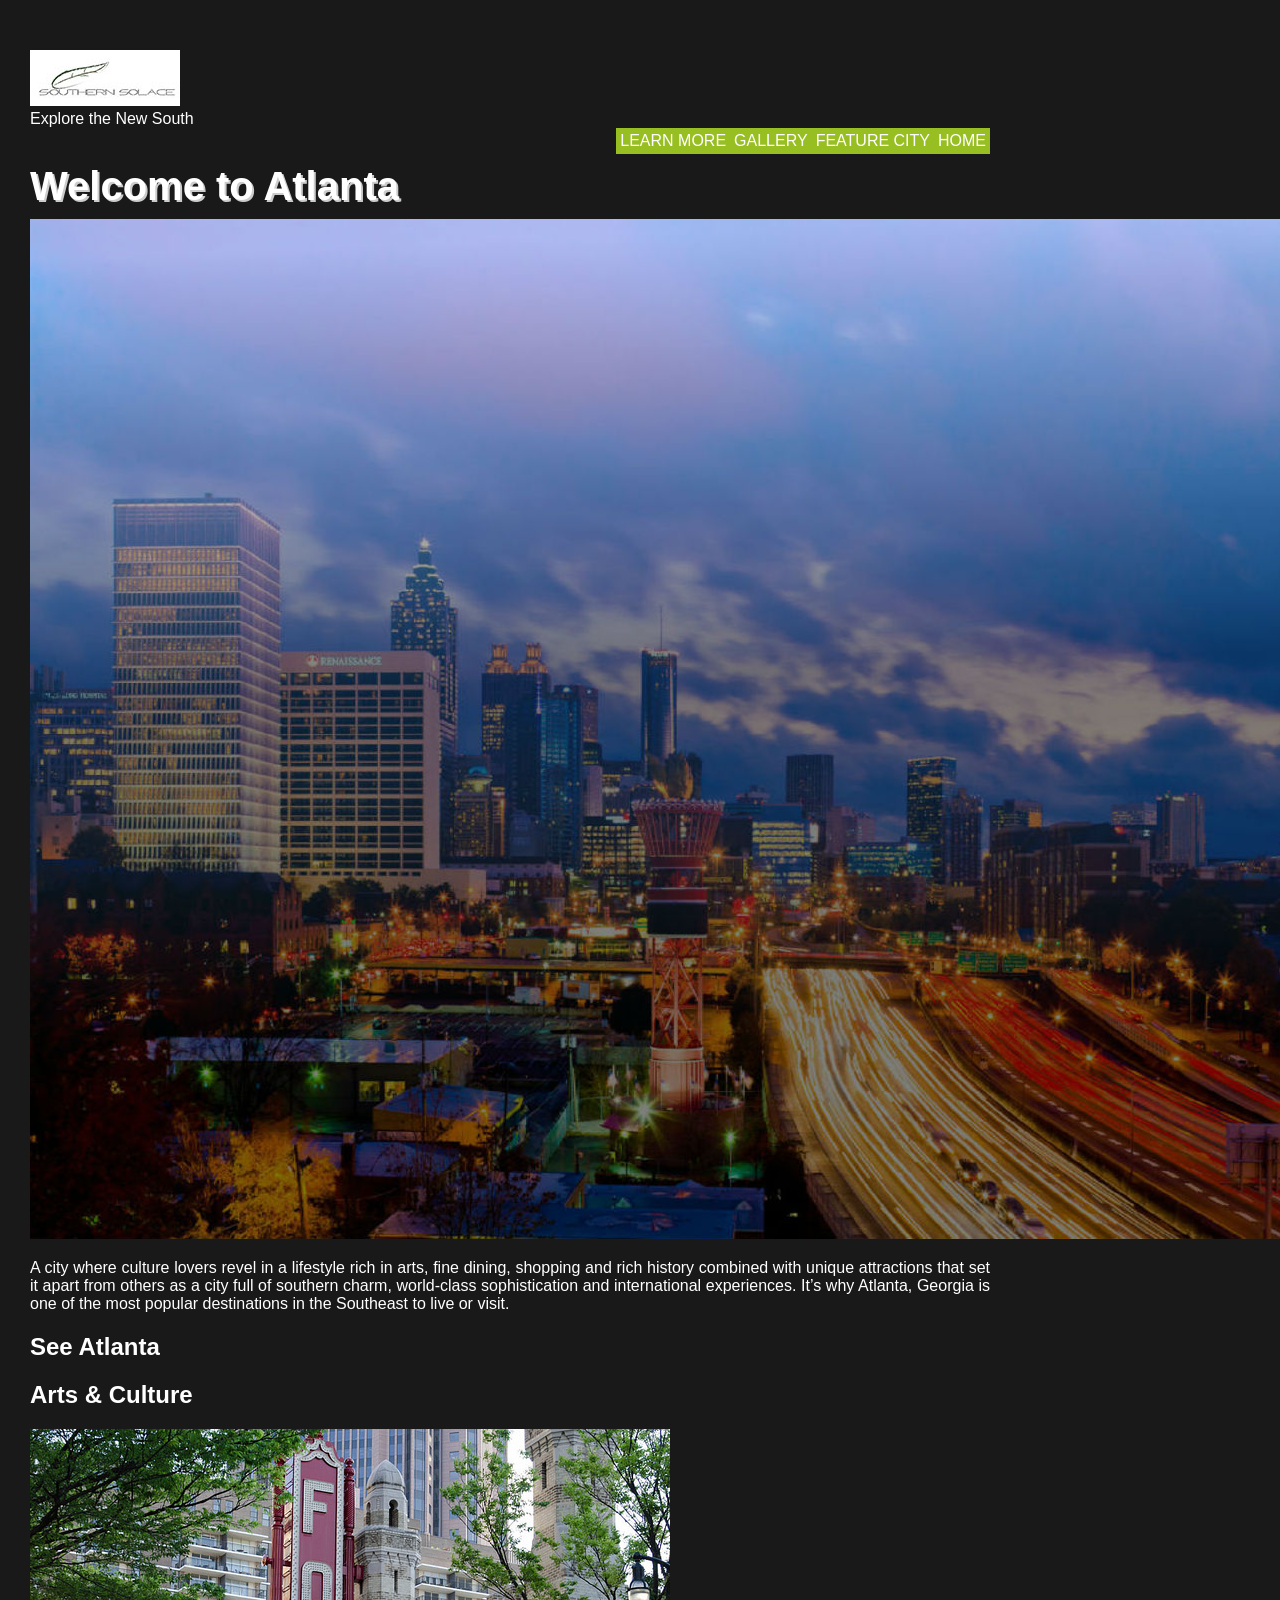
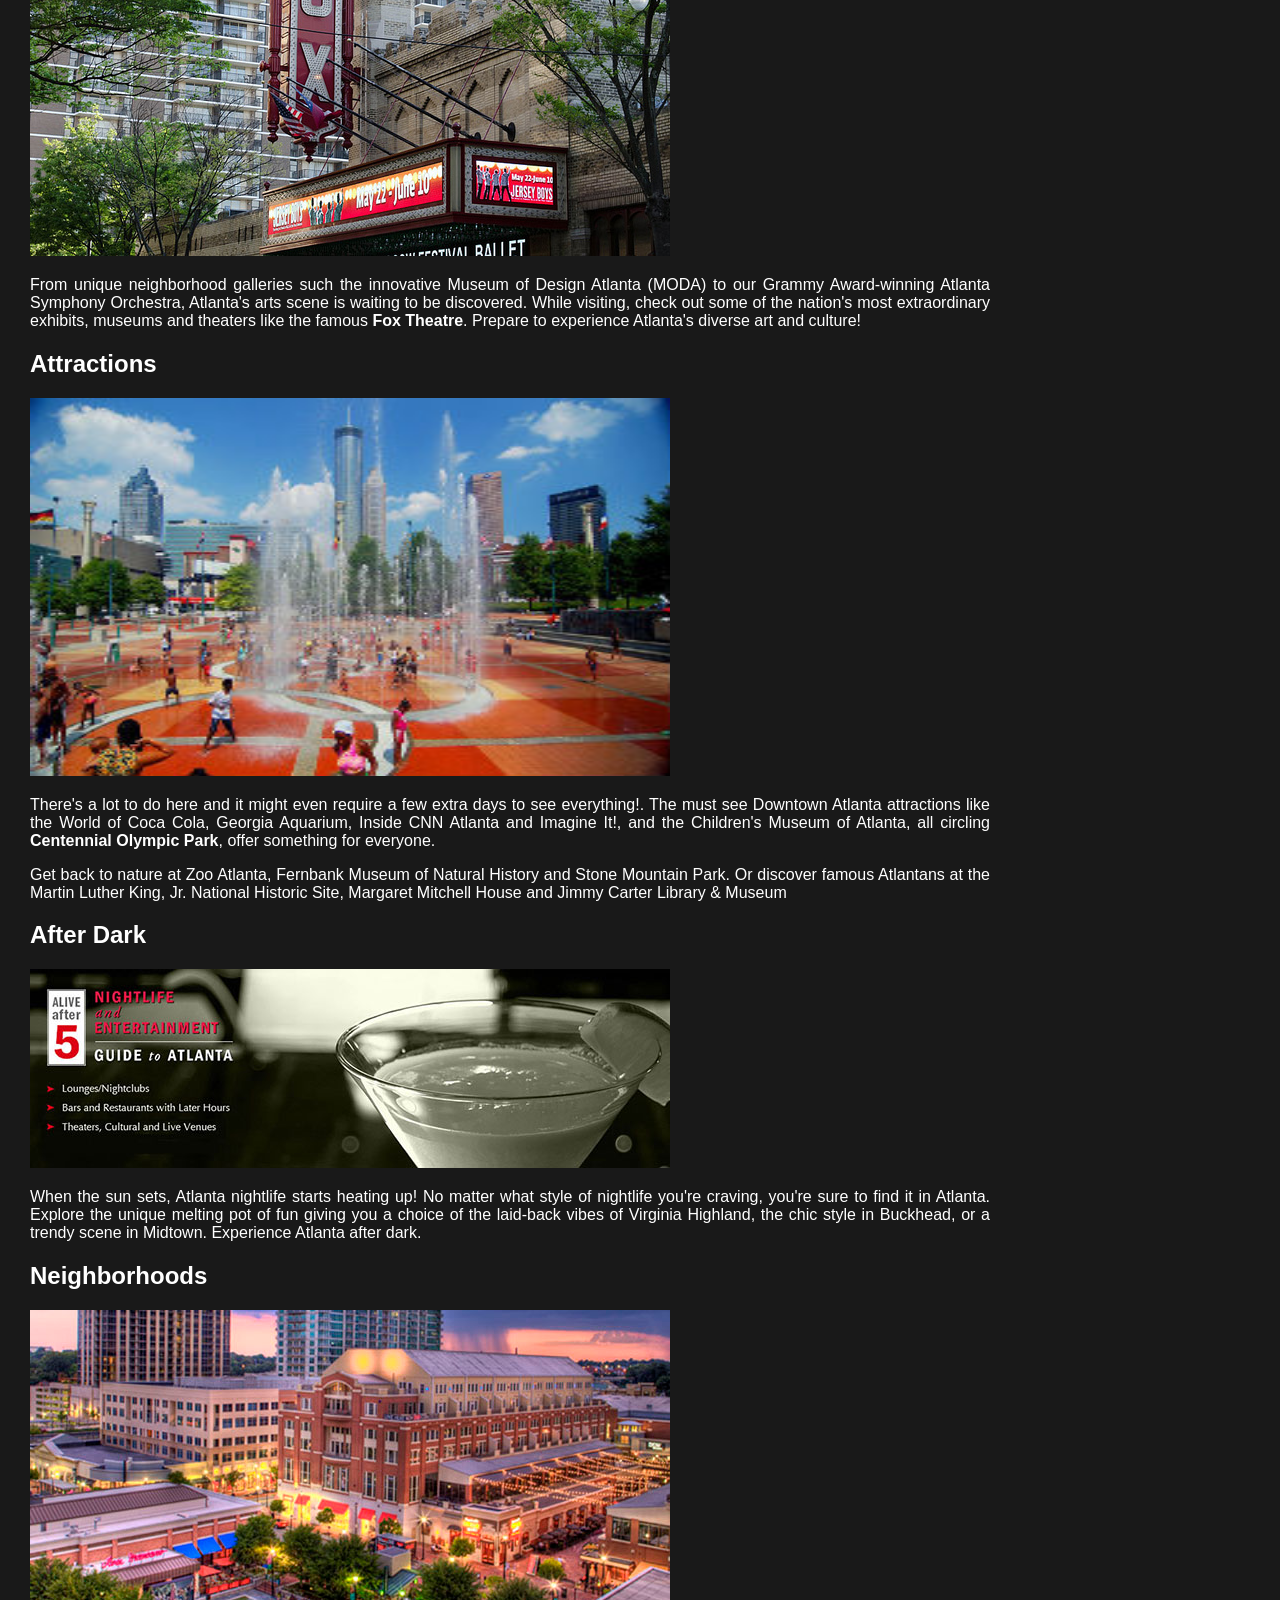
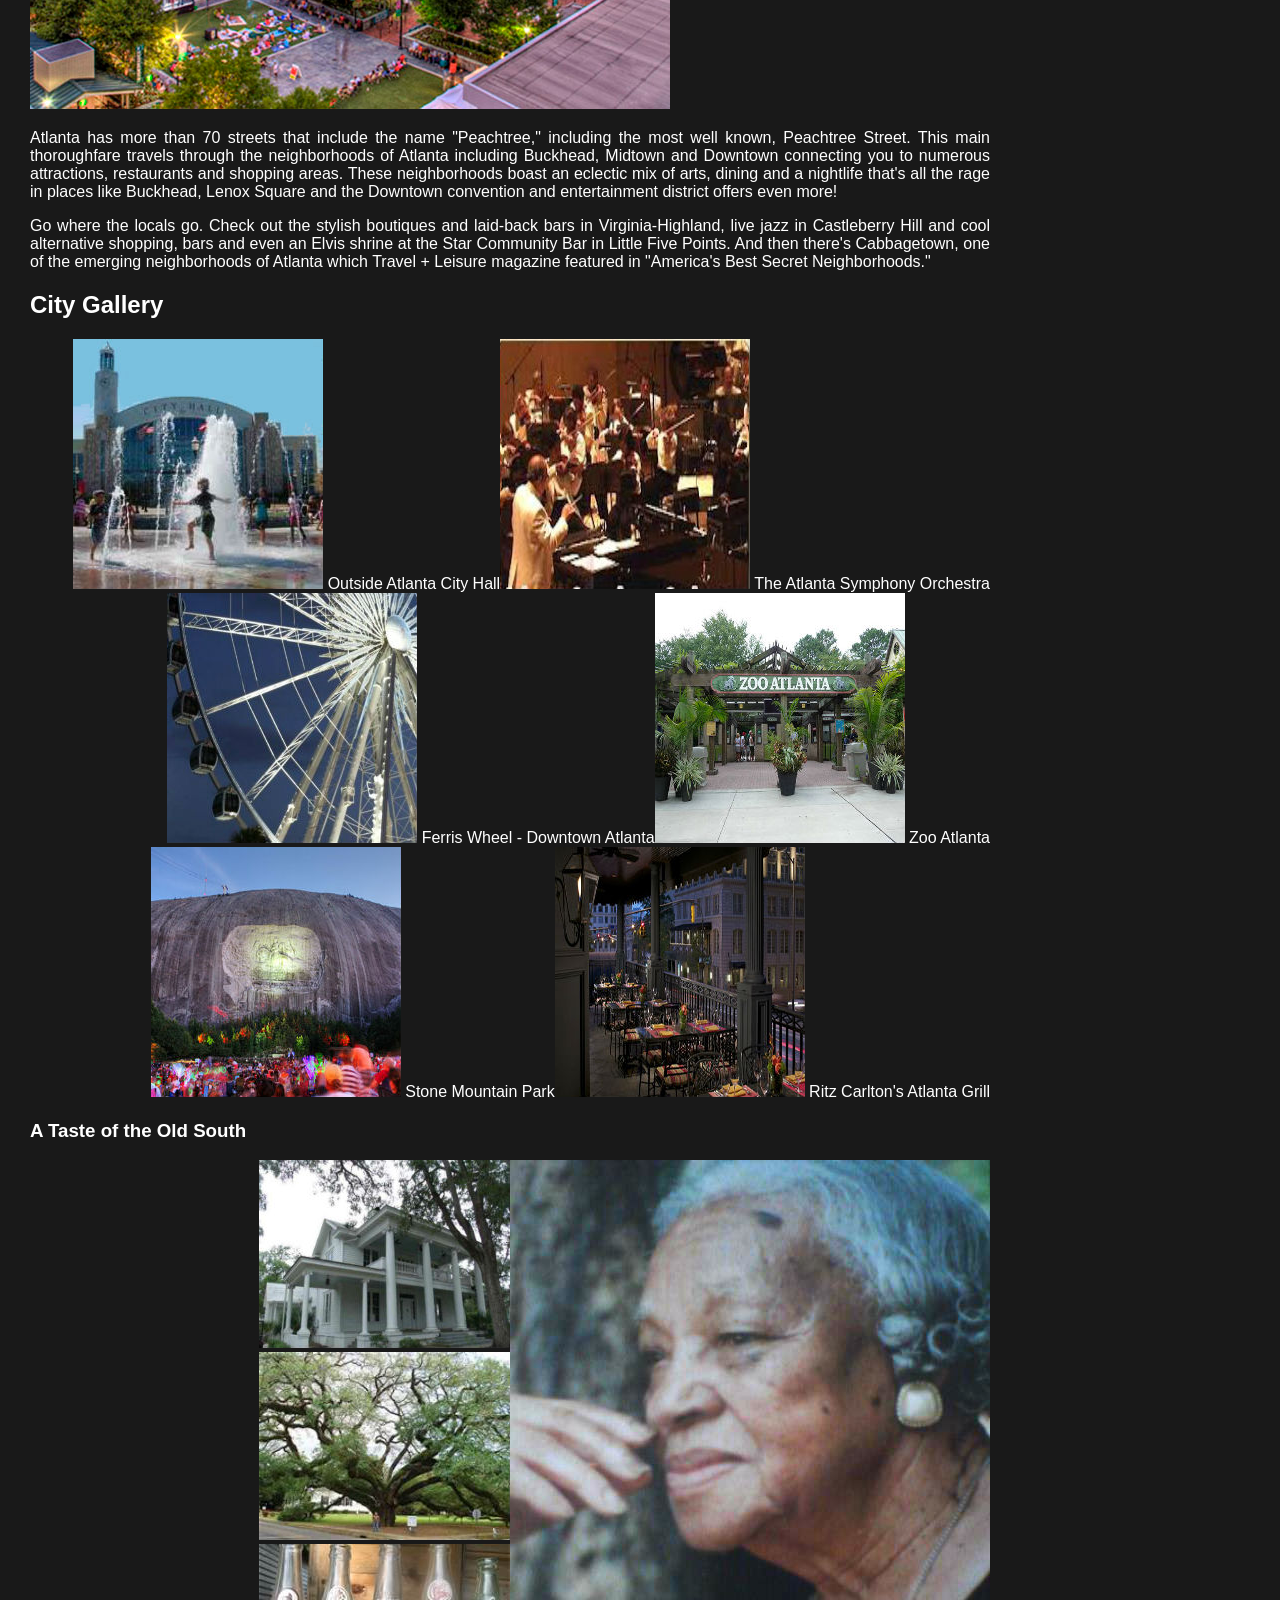
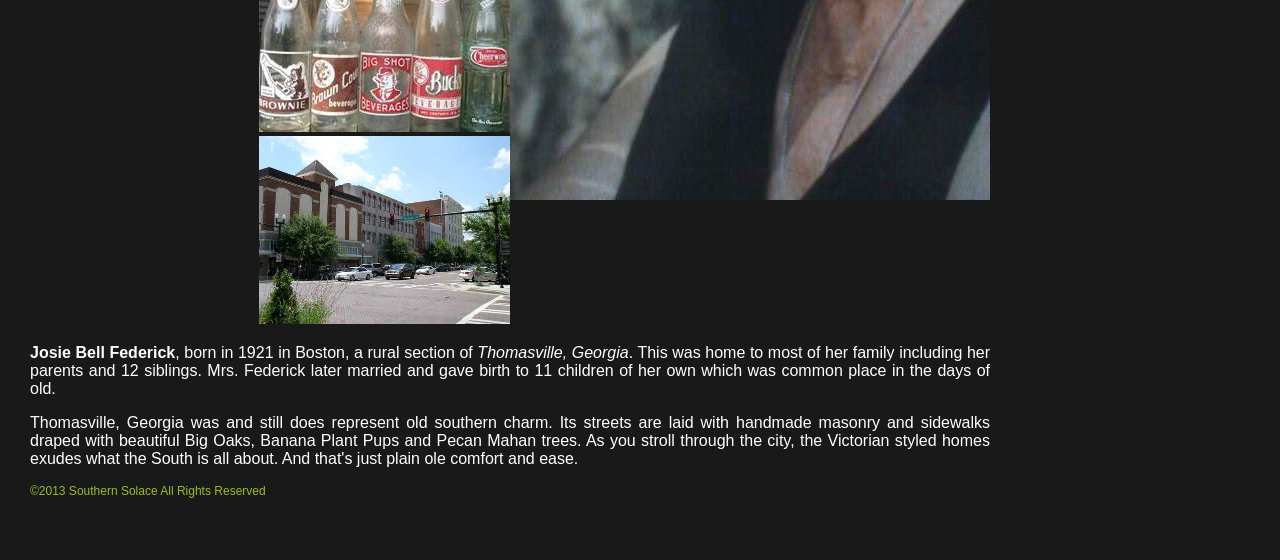
==== index.html @ 1e28fcf3 "clean markup for index.html city_gallery" ====
<!DOCTYPE html>
<html lang="en">
<head>
	<meta charset="utf-8"/>
	<title>Southern Solace</title>
	<link rel="stylesheet" type="text/css" href="css/main.css">
	
</head>
	
	<body>
		
		<header>
			<img src="images/southern_solace_logo.jpg" width="150" height="56" alt="Southern Solace logo" />
			<div id="branding">Explore the New South</div>
			
		<nav>
			<ul>
				<li class="nav"><a href="index.html">Home</a></li>
				<li class="nav"><a href="about.html">Feature City</a></li>
				<li class="nav"><a href="city_gallery.html">Gallery</a></li>
				<li class="nav"><a href="learn_more.html">Learn More</a></li>
			</ul>
		</nav>
		</header>
		
		
		<div class="intro">
			<h1>Welcome to Atlanta</h1>
			
			<img src="images/bg1.jpg" width="1280" height="1020" alt="A colorful pic of the Atlanta skyline at dusk" />		
			<p>A city where culture lovers revel in a lifestyle rich in arts, 
			fine dining, shopping and rich history combined with unique 
			attractions that set it apart from others as a city full of southern 
			charm, world-class sophistication and international experiences. It’s 
			why Atlanta, Georgia is one of the most popular destinations in the 
			Southeast to live or visit.</p>
		</div>
		
		<div class="see">
			<h2>See Atlanta</h2>
		</div>
		
		<div id="item_1">
				
			<article class="art">
				<h2>Arts &amp; Culture</h2>
				
				<img src="images/foxtheatre.jpg" width="640" height="427" alt="Picture of Fox Theatre on Peachtree Street" />
				<p>From unique neighborhood galleries such the innovative Museum 
				of Design Atlanta (MODA) to our Grammy Award-winning Atlanta 
				Symphony Orchestra, Atlanta's arts scene is waiting to be 
				discovered. While visiting, check out some of the nation's most 
				extraordinary exhibits, museums and theaters like the famous 
				<strong>Fox Theatre</strong>. Prepare to experience Atlanta's diverse art 
				and culture!</p>
			</article>
		</div>
				
		<div id="item_2">
			<article class="attractions">
				<h2>Attractions</h2>
				
				<img src="images/atl_olympic_park.jpg" width="640" height="378" alt="Overview of Atlanta Olympic Park" />
				<p>There's a lot to do here and it might even require 
				a few extra days to see everything!. The must see Downtown 
				Atlanta attractions like the World of Coca Cola, Georgia Aquarium,
				Inside CNN Atlanta and Imagine It!, and the Children's Museum of 
				Atlanta, all circling <strong>Centennial Olympic Park</strong>, 
				offer something for everyone.</p>
						 
				<p>Get back to nature at Zoo Atlanta, Fernbank Museum of Natural 
				History and Stone Mountain Park. Or discover famous Atlantans at 
				the Martin Luther King, Jr. National Historic Site, Margaret 
				Mitchell House and Jimmy Carter Library & Museum</p>
			</article>
		</div>
				
		<div id="item_3">
			<article class="after">
				<h2>After Dark</h2>
				
				<img src="images/atl_nightlife.jpg" width="640" height="199" alt="Alive After Five Nightlife Entertainment advertisement" />
				<p>When the sun sets, Atlanta nightlife starts heating up! No 
				matter what style of nightlife you're craving, you're sure to 
				find it in Atlanta. Explore the unique melting pot of fun giving 
				you a choice of the laid-back vibes of Virginia Highland, the 
				chic style in Buckhead, or a trendy scene in Midtown. Experience
				Atlanta after dark.</p>
			</article>
		</div>	
				
		<div id="item_4">
			<article class="neighborhoods">
				<h2>Neighborhoods</h2>
				
				<img src="images/atlantic_station.jpg" width="640" height="399" alt="Residents relaxing at Atlantic Station" />
				<p>Atlanta has more than 70 streets that include the name 
				"Peachtree," including the most well known, Peachtree Street. 
				This main thoroughfare travels through the neighborhoods of 
				Atlanta including Buckhead, Midtown and Downtown connecting 
				you to numerous attractions, restaurants and shopping areas.
				These neighborhoods boast an eclectic mix of arts, dining 
				and a nightlife that's all the rage in places like Buckhead, 
				Lenox Square and the Downtown convention and entertainment 
				district offers even more!</p>
						
				<p>Go where the locals go. Check out the stylish boutiques and 
				laid-back bars in Virginia-Highland, live jazz in 
				Castleberry Hill and cool alternative shopping, bars
				and even an Elvis shrine at the Star Community Bar in Little 
				Five Points. And then there's Cabbagetown, one of the emerging 
				neighborhoods of Atlanta which Travel + Leisure magazine 
				featured in "America's Best Secret Neighborhoods."</p>
			</article>
		</div>
		
			<section>
				<h2>City Gallery</h2>
					
					<ul class="gallery">
						
						<li><img src="images/AtlSymphonyOrchestra.jpg" width="250" height="250" alt="Atlanta Symphony Orchestra at the Verizon Amphitheatre"> The Atlanta Symphony Orchestra</li>
						<li><img src="images/cityhall.jpg" width="250" height="250" alt="Children playing in fountain outside of Atlanta City Hall"> Outside Atlanta City Hall</li>
						<li><img src="images/zoo_atlanta.jpg" width="250" height="250" alt="Entrance of Zoo Atlanta" title="Zoo Atlanta"> Zoo Atlanta</li>
						<li><img src="images/Atlanta_Ferris_Wheel.jpg" width="250" height="250" alt="Downtown Atlanta's new ferris wheel"> Ferris Wheel - Downtown Atlanta</li>
						<li><img src="images/Ritz_AtlantaGrill.jpg" width="250" height="250" alt="Ritz Carlton's AtlantaGrill patio overlooking Peachtree Street"> Ritz Carlton's Atlanta Grill</li>
						<li><img src="images/stone_mountain.jpg" width="250" height="250" alt="STone Mountain Laser Show"> Stone Mountain Park</li>
					</ul>
			</section>
			
		<aside>
			<div>
				<h3>A Taste of the Old South</h3>
					
					<ul>
						<li><img src="images/Grandma.jpg" width="480" height="640" alt="Close up of grandma after Mothers day service" /></li>
						<li><img src="images/grandmahouse.jpg" width="251" height="188" alt="Grandmas old house in Thomasville Georgia" /></li>
						<li><img src="images/big_oaktree.jpg" width="251" height="188" alt="Pic of Big Oak tree that lines most Thomasville city streets" /></li>
						<li><img src="images/old_soda_bottles.jpg" width="251" height="188" alt="Pic of some old soda bottles drank back in the day" /></li>
						<li><img src="images/downtown_thomasville.jpg" width="251" height="188" alt="Current pic of downtown Thomasville, Georgia" /></li>
					</ul>
					
					<p><strong>Josie Bell Federick</strong>, born in 1921 in Boston, a 
					rural section of <em>Thomasville, Georgia</em>. This was home to most
					of her family including her parents and 12 siblings. Mrs. Federick 
					later married and gave birth to 11 children of her own which was 
					common place in the days of old.</p>
					
					<p>Thomasville, Georgia was and still does represent old southern 
					charm. Its streets are laid with handmade masonry and sidewalks 
					draped with beautiful Big Oaks, Banana Plant Pups and Pecan Mahan 
					trees. As you stroll through the city, the Victorian styled homes 
					exudes what the South is all about. And that's just plain ole comfort 
					and ease.</p>
			 </div>
		</aside>
		
		<footer class="foot">
			<p> &copy;2013 Southern Solace All Rights Reserved</p>
		</footer>
	</body>
</html>
---- css/main.css ----
/*-----------------------------Home---------------------------*/

body, html {
background: #191919;
font-family:"Century Gothic","Lucida Grande",Arial,sans-serif; 
font-size: 16px; color: #fff; 
margin: 10px 0px;
padding: 15px;
width: 960px;
}
	
div{
background: url('bg1.jpg');
background-size: 100% 100%;
background-repeat: no-repeat;
}

/*-----------------------Navigation----------------------------*/

ul{
width: -600px;
list-style-type: none;
margin: 0;
padding: 0;
list-style-type: none;
overflow: hidden;
}	

li {
float: right;
}

a:link, a:visited {
display: block;
text-transform:uppercase;
font: bold 24px;
color: #fff;
background-color: #98bf21;
text-align: right;
padding: 4px;
text-decoration: none;
}

a:hover, a:active {
background-color: #7a991a;
}
	
/*--------------------Intro - Welcome to Atlanta--------------------*/

h1 { 
font-size: 40px;
font-color: #fff;
text-align: left;
text-shadow: 2px 2px #ccc;
margin: 5px 0px;
padding: 5px 0px;
}

/*-------------------------------Body--------------------------------*/

p {
text-align: justify;
}
/*------------------------------Footer-------------------------------*/

.foot { 
font-size: 12px; color: #98bf21;
}
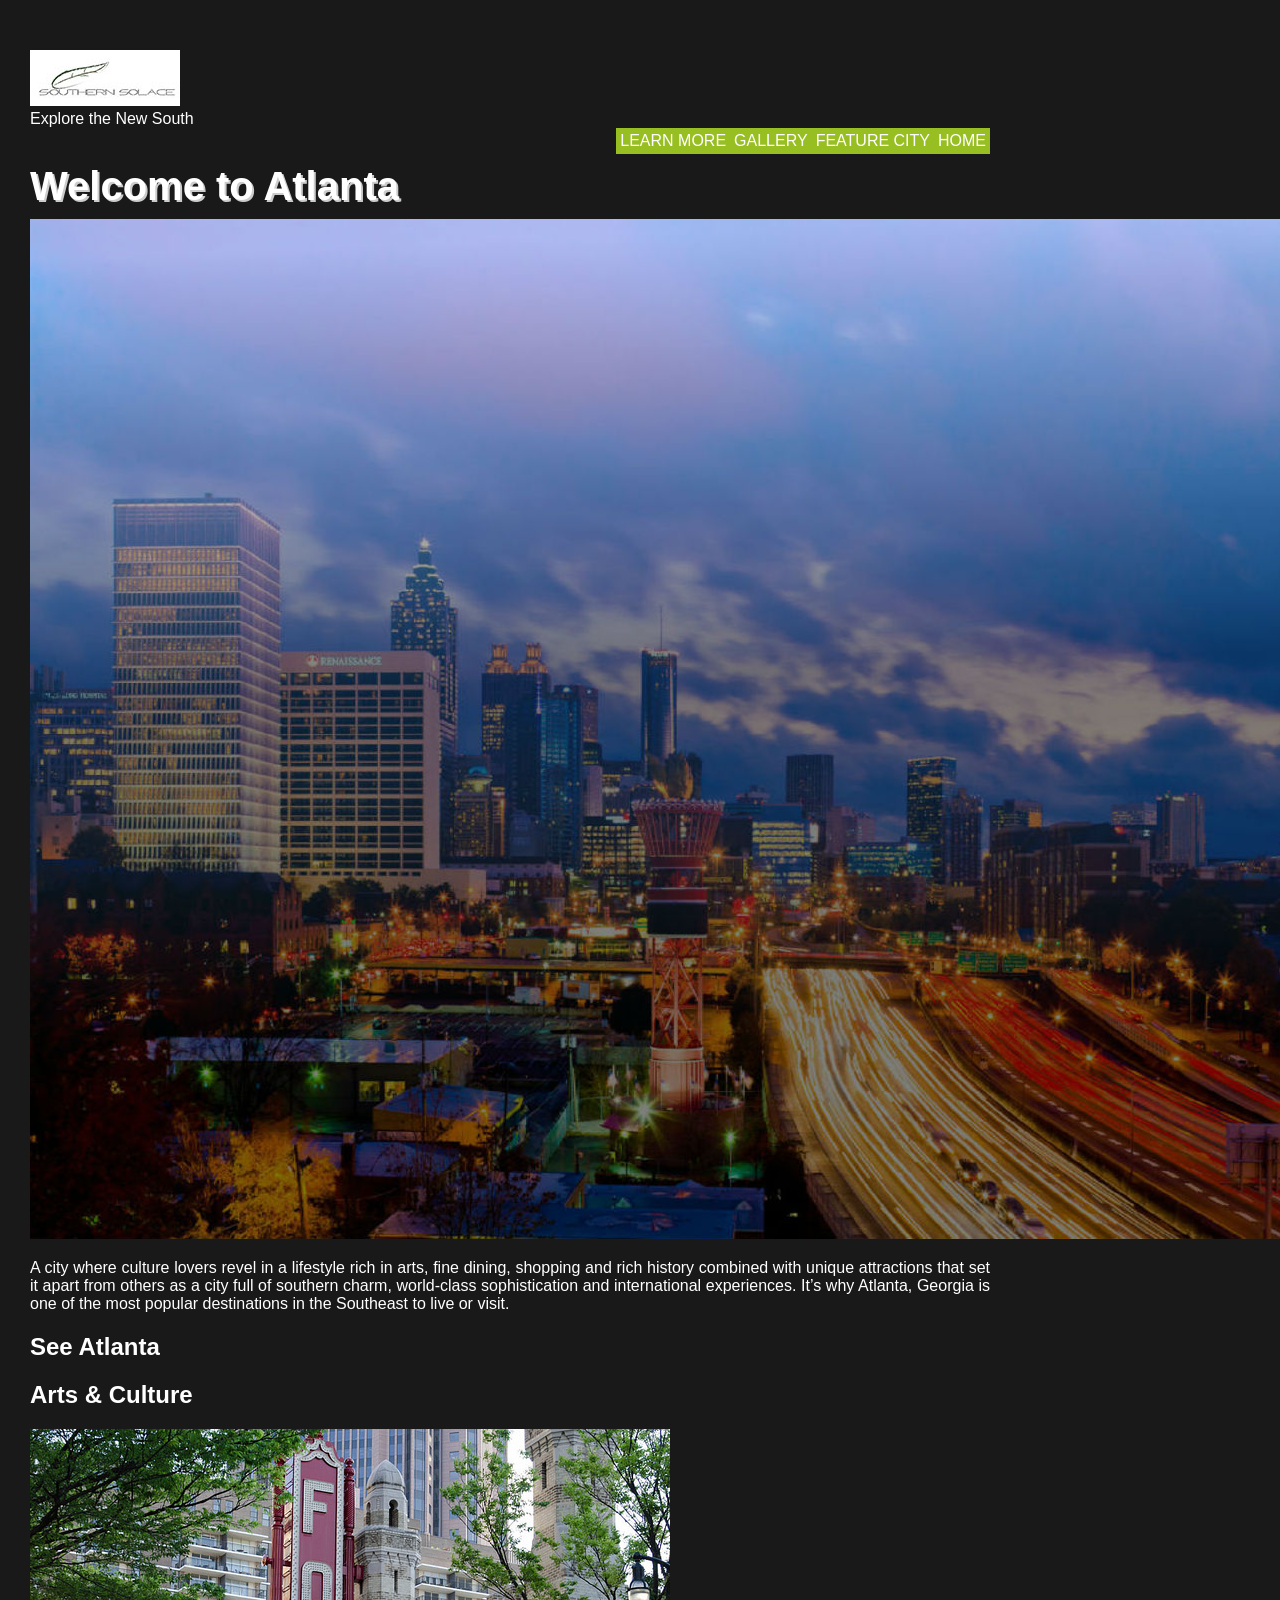
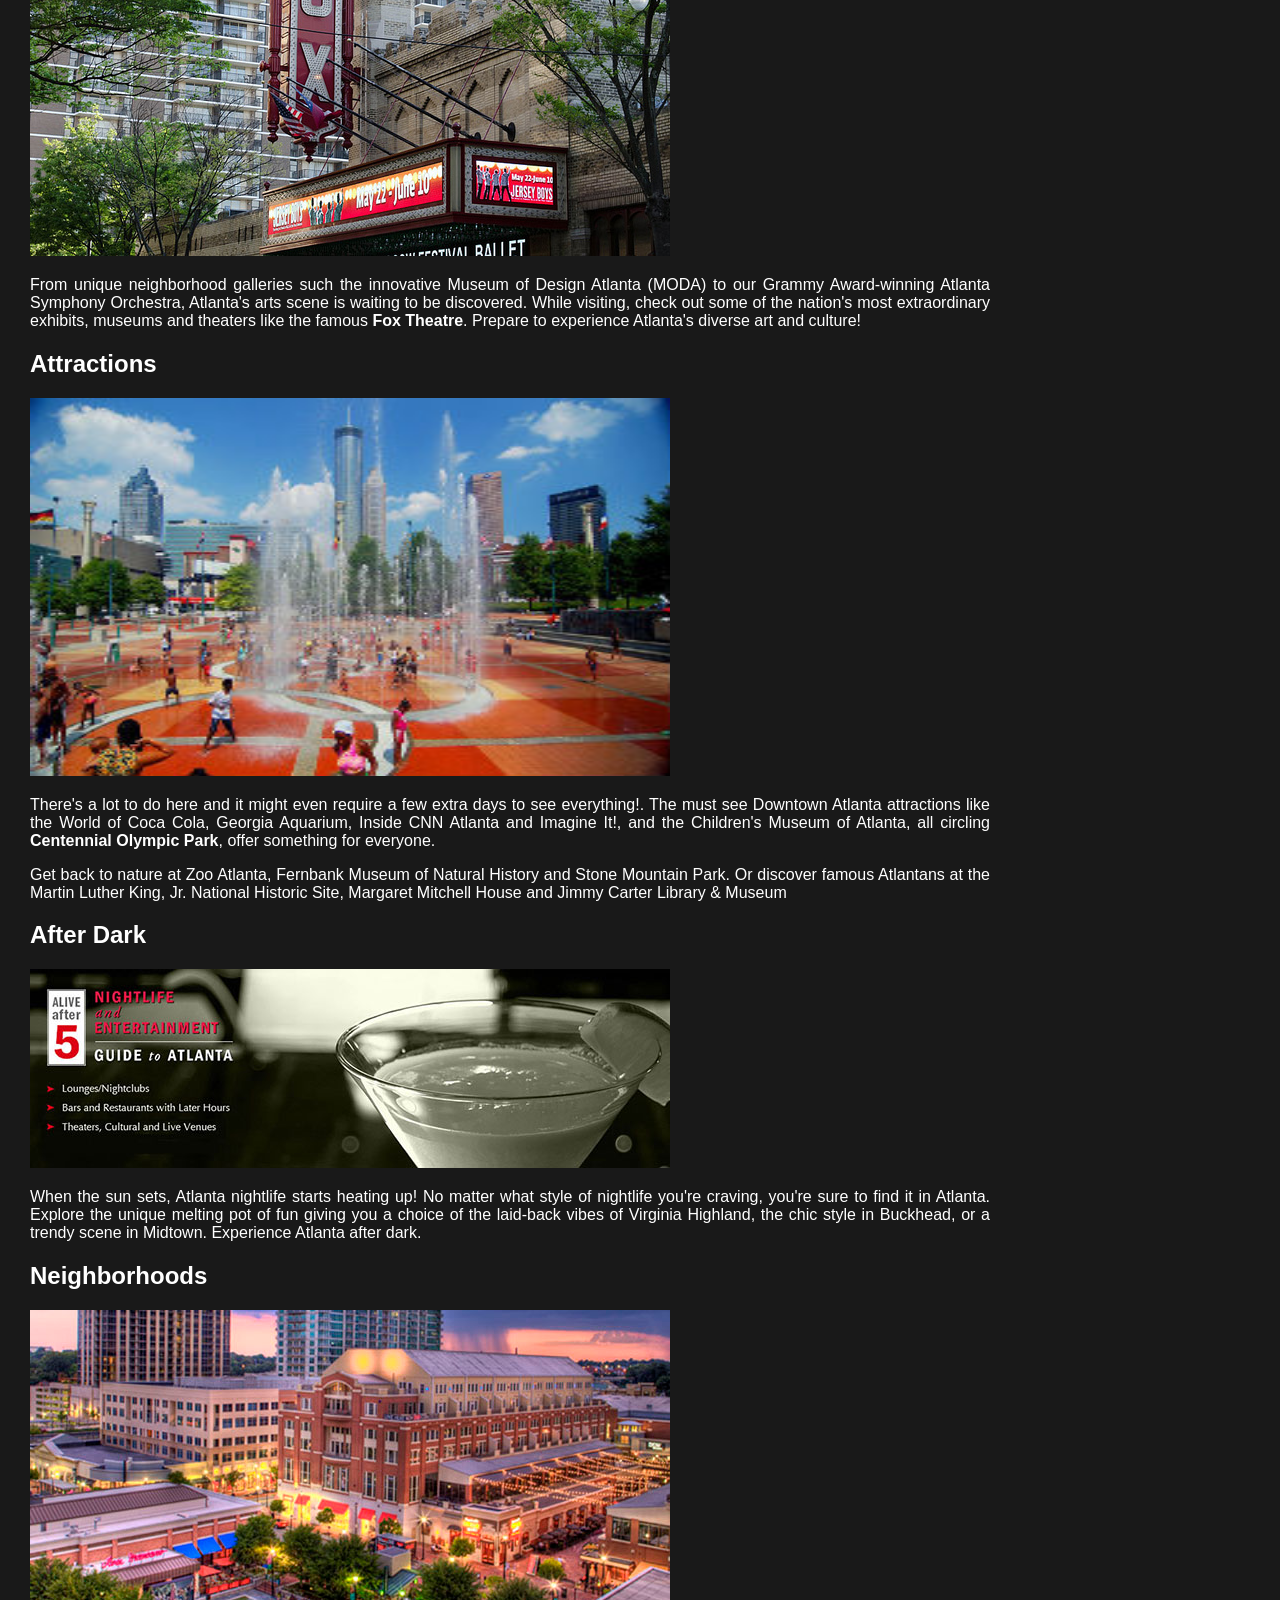
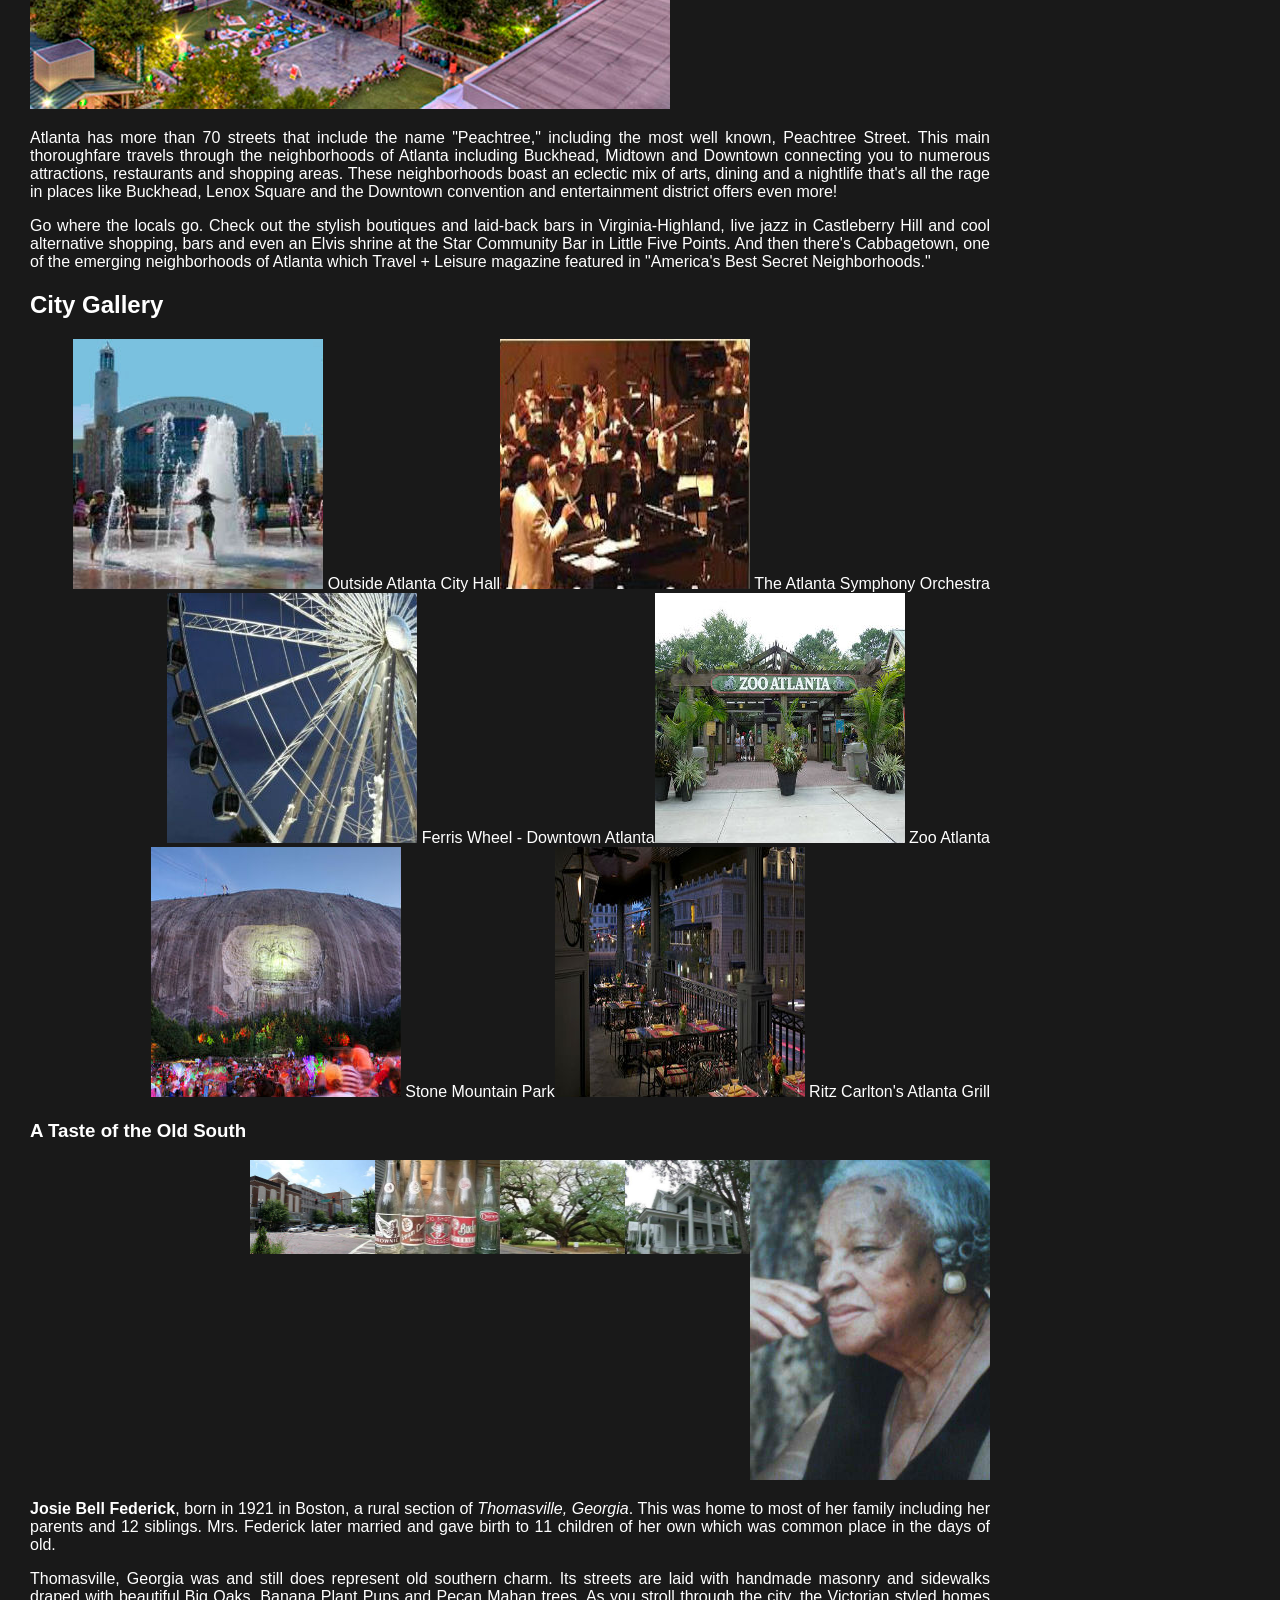
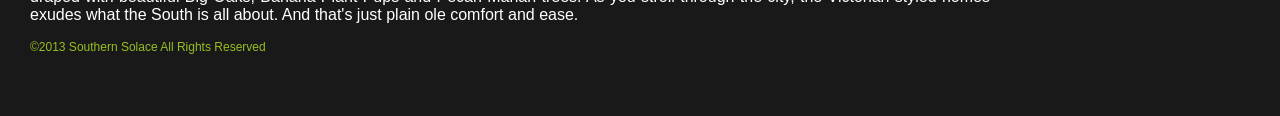
==== commit c8a7252b: "added resize imgages for Old South .jpgs" ====
--- a/index.html
+++ b/index.html
@@ -118,7 +118,6 @@
 				<h2>City Gallery</h2>
 					
 					<ul class="gallery">
-						
 						<li><img src="images/AtlSymphonyOrchestra.jpg" width="250" height="250" alt="Atlanta Symphony Orchestra at the Verizon Amphitheatre"> The Atlanta Symphony Orchestra</li>
 						<li><img src="images/cityhall.jpg" width="250" height="250" alt="Children playing in fountain outside of Atlanta City Hall"> Outside Atlanta City Hall</li>
 						<li><img src="images/zoo_atlanta.jpg" width="250" height="250" alt="Entrance of Zoo Atlanta" title="Zoo Atlanta"> Zoo Atlanta</li>
@@ -129,15 +128,15 @@
 			</section>
 			
 		<aside>
-			<div>
+			<div id="wrapper">
 				<h3>A Taste of the Old South</h3>
 					
 					<ul>
-						<li><img src="images/Grandma.jpg" width="480" height="640" alt="Close up of grandma after Mothers day service" /></li>
-						<li><img src="images/grandmahouse.jpg" width="251" height="188" alt="Grandmas old house in Thomasville Georgia" /></li>
-						<li><img src="images/big_oaktree.jpg" width="251" height="188" alt="Pic of Big Oak tree that lines most Thomasville city streets" /></li>
-						<li><img src="images/old_soda_bottles.jpg" width="251" height="188" alt="Pic of some old soda bottles drank back in the day" /></li>
-						<li><img src="images/downtown_thomasville.jpg" width="251" height="188" alt="Current pic of downtown Thomasville, Georgia" /></li>
+						<li><img class="grandma" src="images/Grandma.jpg" width="240" height="320" alt="Close up of grandma after Mothers day service" /></li>
+						<li><img class="house" src="images/grandmahouse.jpg" width="125" height="94" alt="Grandmas old house in Thomasville Georgia" /></li>
+						<li><img class="oaktree" src="images/big_oaktree.jpg" width="125" height="94" alt="Pic of Big Oak tree that lines most Thomasville city streets" /></li>
+						<li><img class="bottles" src="images/old_soda_bottles.jpg" width="125" height="94" alt="Pic of some old soda bottles drank back in the day" /></li>
+						<li><img class="town" src="images/downtown_thomasville.jpg" width="125" height="94" alt="Current pic of downtown Thomasville, Georgia" /></li>
 					</ul>
 					
 					<p><strong>Josie Bell Federick</strong>, born in 1921 in Boston, a 
